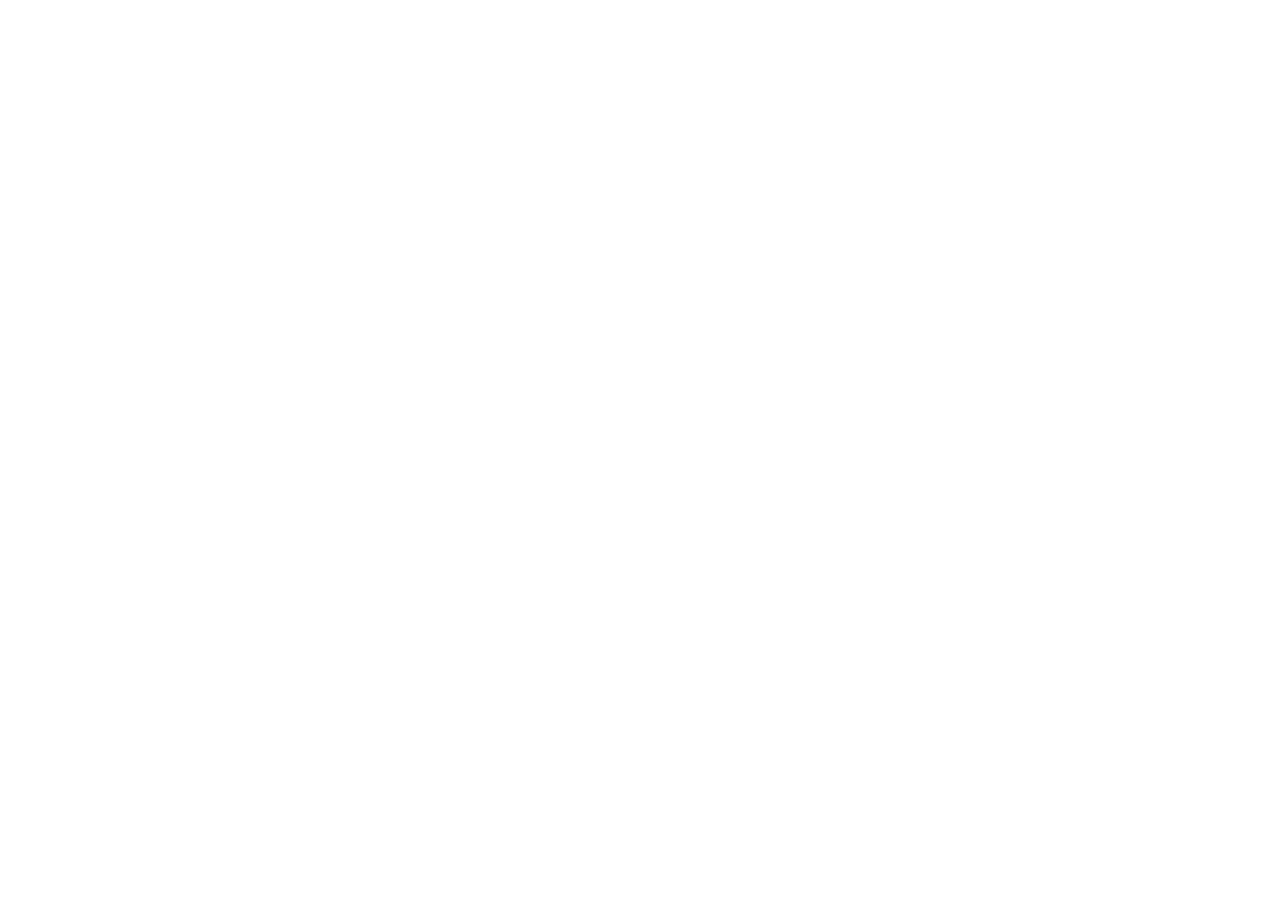
==== login.html @ fe5c67ae "大事件初始化" ====
<!DOCTYPE html>
<html lang="zh-CN">

<head>
    <meta charset="UTF-8">
    <meta name="viewport" content="width=device-width, initial-scale=1.0">
    <title>Document</title>
</head>

<body>

</body>

</html>
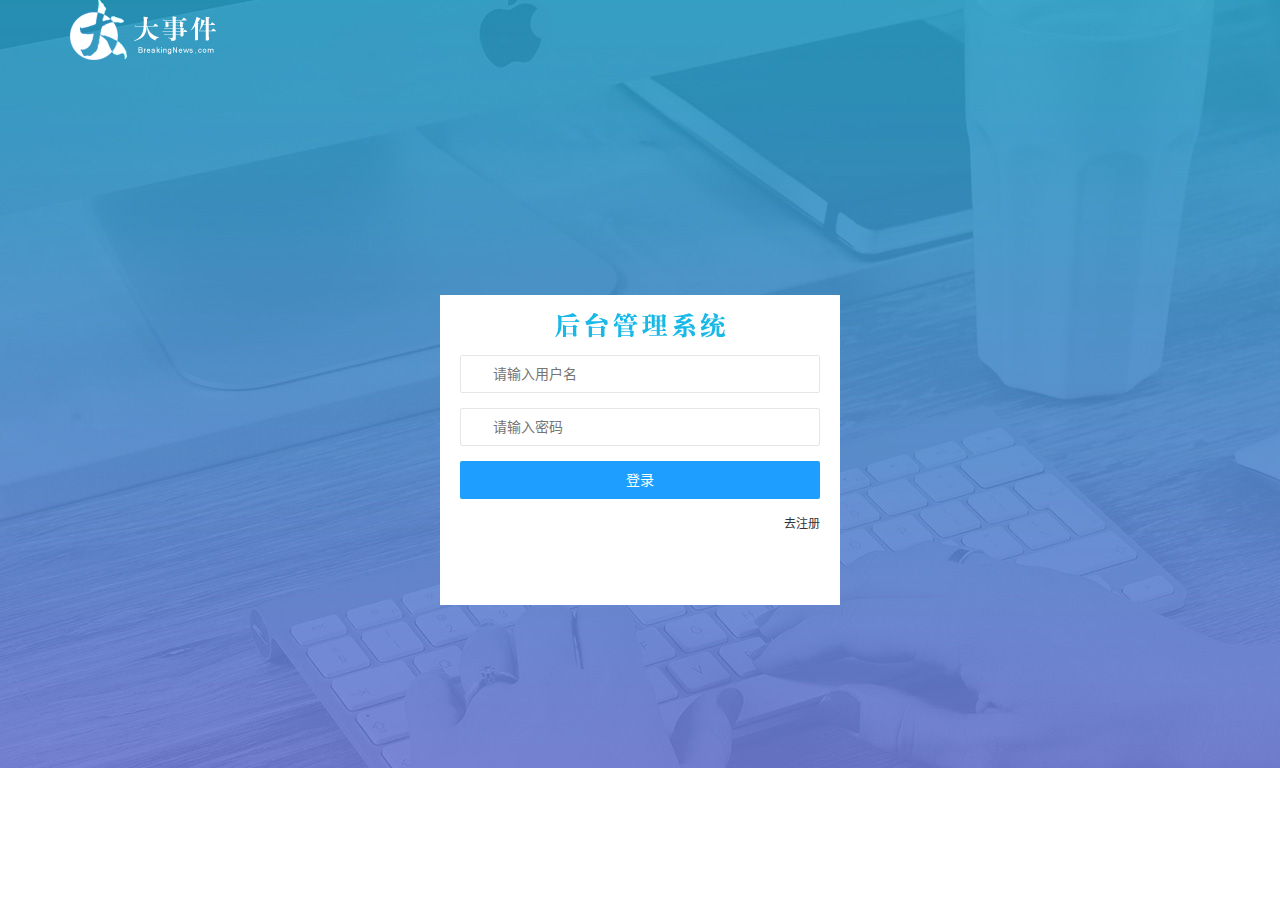
==== commit 6264dfad: "大事件项目第二遍" ====
--- a/login.html
+++ b/login.html
@@ -5,10 +5,69 @@
     <meta charset="UTF-8">
     <meta name="viewport" content="width=device-width, initial-scale=1.0">
     <title>Document</title>
+    <!-- layui引入 -->
+    <link rel="stylesheet" href="./assets/lib/layui/css/layui.css">
+    <!-- 引入iconfont.css -->
+    <link rel="stylesheet" href="./assets/fonts/iconfont.css">
+    <!-- login样式引入 -->
+    <link rel="stylesheet" href="./assets/css/login.css">
 </head>
 
 <body>
-
+    <!-- 头部区域 -->
+    <div class="layui-main"><img src="./assets/images/logo.png" alt=""></div>
+    <!-- 登陆区域 -->
+    <div class="loginAndRegBox">
+        <div class="title"></div>
+        <!-- 登录 -->
+        <div class="login-box">
+            <form class="layui-form" id="form-login">
+                <div class="layui-form-item">
+                    <i class="layui-icon layui-icon-username"></i>
+                    <div class="layui-input-block"><input type="text" name="username" required lay-verify="required"
+                            placeholder="请输入用户名" autocomplete="off" class="layui-input"></div>
+                </div>
+                <div class="layui-form-item">
+                    <i class="layui-icon layui-icon-password"></i>
+                    <div class="layui-input-block"><input type="password" name="password" required
+                            lay-verify="required|pwd" placeholder="请输入密码" autocomplete="off" class="layui-input"></div>
+                </div>
+                <div class="layui-form-item">
+                    <button class="layui-btn layui-btn-fluid layui-btn-normal" lay-submit>登录</button>
+                </div>
+                <div class="layui-form-item links"><a href="javascript:;" id="link-reg">去注册</a></div>
+            </form>
+        </div>
+        <!-- 去注册 -->
+        <div class="reg-box" style="display: none;">
+            <form class="layui-form" id="form-reg">
+                <div class="layui-form-item">
+                    <i class="layui-icon layui-icon-username"></i>
+                    <div class="layui-input-block"><input type="text" name="username" required lay-verify="required"
+                            placeholder="请输入用户名" autocomplete="off" class="layui-input"></div>
+                </div>
+                <div class="layui-form-item">
+                    <i class="layui-icon layui-icon-password"></i>
+                    <div class="layui-input-block"><input type="password" name="password" required
+                            lay-verify="required|pwd" placeholder="请输入密码" autocomplete="off" class="layui-input"></div>
+                </div>
+                <div class="layui-form-item">
+                    <i class="layui-icon layui-icon-password"></i>
+                    <div class="layui-input-block"><input type="password" name="repassword" required
+                            lay-verify="required|pwd|repwd" placeholder="再次确认密码" autocomplete="off" class="layui-input">
+                    </div>
+                </div>
+                <div class="layui-form-item">
+                    <button class="layui-btn layui-btn-fluid layui-btn-normal" lay-submit>注册</button>
+                </div>
+                <div class="layui-form-item links"><a href="javascript:;" id="link-login">去登录</a></div>
+            </form>
+        </div>
+    </div>
+    <script src="./assets/lib/jquery.js"></script>
+    <script src="./assets/lib/layui/layui.all.js"></script>
+    <script src="./assets/js/baseAPI.js"></script>
+    <script src="./assets/js/login.js"></script>
 </body>
 
 </html>--- a/assets/lib/layui/css/layui.css
+++ b/assets/lib/layui/css/layui.css
@@ -0,0 +1,2 @@
+/** layui-v2.5.5 MIT License By https://www.layui.com */
+ .layui-inline,img{display:inline-block;vertical-align:middle}h1,h2,h3,h4,h5,h6{font-weight:400}.layui-edge,.layui-header,.layui-inline,.layui-main{position:relative}.layui-body,.layui-edge,.layui-elip{overflow:hidden}.layui-btn,.layui-edge,.layui-inline,img{vertical-align:middle}.layui-btn,.layui-disabled,.layui-icon,.layui-unselect{-moz-user-select:none;-webkit-user-select:none;-ms-user-select:none}.layui-elip,.layui-form-checkbox span,.layui-form-pane .layui-form-label{text-overflow:ellipsis;white-space:nowrap}.layui-breadcrumb,.layui-tree-btnGroup{visibility:hidden}blockquote,body,button,dd,div,dl,dt,form,h1,h2,h3,h4,h5,h6,input,li,ol,p,pre,td,textarea,th,ul{margin:0;padding:0;-webkit-tap-highlight-color:rgba(0,0,0,0)}a:active,a:hover{outline:0}img{border:none}li{list-style:none}table{border-collapse:collapse;border-spacing:0}h4,h5,h6{font-size:100%}button,input,optgroup,option,select,textarea{font-family:inherit;font-size:inherit;font-style:inherit;font-weight:inherit;outline:0}pre{white-space:pre-wrap;white-space:-moz-pre-wrap;white-space:-pre-wrap;white-space:-o-pre-wrap;word-wrap:break-word}body{line-height:24px;font:14px Helvetica Neue,Helvetica,PingFang SC,Tahoma,Arial,sans-serif}hr{height:1px;margin:10px 0;border:0;clear:both}a{color:#333;text-decoration:none}a:hover{color:#777}a cite{font-style:normal;*cursor:pointer}.layui-border-box,.layui-border-box *{box-sizing:border-box}.layui-box,.layui-box *{box-sizing:content-box}.layui-clear{clear:both;*zoom:1}.layui-clear:after{content:'\20';clear:both;*zoom:1;display:block;height:0}.layui-inline{*display:inline;*zoom:1}.layui-edge{display:inline-block;width:0;height:0;border-width:6px;border-style:dashed;border-color:transparent}.layui-edge-top{top:-4px;border-bottom-color:#999;border-bottom-style:solid}.layui-edge-right{border-left-color:#999;border-left-style:solid}.layui-edge-bottom{top:2px;border-top-color:#999;border-top-style:solid}.layui-edge-left{border-right-color:#999;border-right-style:solid}.layui-disabled,.layui-disabled:hover{color:#d2d2d2!important;cursor:not-allowed!important}.layui-circle{border-radius:100%}.layui-show{display:block!important}.layui-hide{display:none!important}@font-face{font-family:layui-icon;src:url(../font/iconfont.eot?v=250);src:url(../font/iconfont.eot?v=250#iefix) format('embedded-opentype'),url(../font/iconfont.woff2?v=250) format('woff2'),url(../font/iconfont.woff?v=250) format('woff'),url(../font/iconfont.ttf?v=250) format('truetype'),url(../font/iconfont.svg?v=250#layui-icon) format('svg')}.layui-icon{font-family:layui-icon!important;font-size:16px;font-style:normal;-webkit-font-smoothing:antialiased;-moz-osx-font-smoothing:grayscale}.layui-icon-reply-fill:before{content:"\e611"}.layui-icon-set-fill:before{content:"\e614"}.layui-icon-menu-fill:before{content:"\e60f"}.layui-icon-search:before{content:"\e615"}.layui-icon-share:before{content:"\e641"}.layui-icon-set-sm:before{content:"\e620"}.layui-icon-engine:before{content:"\e628"}.layui-icon-close:before{content:"\1006"}.layui-icon-close-fill:before{content:"\1007"}.layui-icon-chart-screen:before{content:"\e629"}.layui-icon-star:before{content:"\e600"}.layui-icon-circle-dot:before{content:"\e617"}.layui-icon-chat:before{content:"\e606"}.layui-icon-release:before{content:"\e609"}.layui-icon-list:before{content:"\e60a"}.layui-icon-chart:before{content:"\e62c"}.layui-icon-ok-circle:before{content:"\1005"}.layui-icon-layim-theme:before{content:"\e61b"}.layui-icon-table:before{content:"\e62d"}.layui-icon-right:before{content:"\e602"}.layui-icon-left:before{content:"\e603"}.layui-icon-cart-simple:before{content:"\e698"}.layui-icon-face-cry:before{content:"\e69c"}.layui-icon-face-smile:before{content:"\e6af"}.layui-icon-survey:before{content:"\e6b2"}.layui-icon-tree:before{content:"\e62e"}.layui-icon-upload-circle:before{content:"\e62f"}.layui-icon-add-circle:before{content:"\e61f"}.layui-icon-download-circle:before{content:"\e601"}.layui-icon-templeate-1:before{content:"\e630"}.layui-icon-util:before{content:"\e631"}.layui-icon-face-surprised:before{content:"\e664"}.layui-icon-edit:before{content:"\e642"}.layui-icon-speaker:before{content:"\e645"}.layui-icon-down:before{content:"\e61a"}.layui-icon-file:before{content:"\e621"}.layui-icon-layouts:before{content:"\e632"}.layui-icon-rate-half:before{content:"\e6c9"}.layui-icon-add-circle-fine:before{content:"\e608"}.layui-icon-prev-circle:before{content:"\e633"}.layui-icon-read:before{content:"\e705"}.layui-icon-404:before{content:"\e61c"}.layui-icon-carousel:before{content:"\e634"}.layui-icon-help:before{content:"\e607"}.layui-icon-code-circle:before{content:"\e635"}.layui-icon-water:before{content:"\e636"}.layui-icon-username:before{content:"\e66f"}.layui-icon-find-fill:before{content:"\e670"}.layui-icon-about:before{content:"\e60b"}.layui-icon-location:before{content:"\e715"}.layui-icon-up:before{content:"\e619"}.layui-icon-pause:before{content:"\e651"}.layui-icon-date:before{content:"\e637"}.layui-icon-layim-uploadfile:before{content:"\e61d"}.layui-icon-delete:before{content:"\e640"}.layui-icon-play:before{content:"\e652"}.layui-icon-top:before{content:"\e604"}.layui-icon-friends:before{content:"\e612"}.layui-icon-refresh-3:before{content:"\e9aa"}.layui-icon-ok:before{content:"\e605"}.layui-icon-layer:before{content:"\e638"}.layui-icon-face-smile-fine:before{content:"\e60c"}.layui-icon-dollar:before{content:"\e659"}.layui-icon-group:before{content:"\e613"}.layui-icon-layim-download:before{content:"\e61e"}.layui-icon-picture-fine:before{content:"\e60d"}.layui-icon-link:before{content:"\e64c"}.layui-icon-diamond:before{content:"\e735"}.layui-icon-log:before{content:"\e60e"}.layui-icon-rate-solid:before{content:"\e67a"}.layui-icon-fonts-del:before{content:"\e64f"}.layui-icon-unlink:before{content:"\e64d"}.layui-icon-fonts-clear:before{content:"\e639"}.layui-icon-triangle-r:before{content:"\e623"}.layui-icon-circle:before{content:"\e63f"}.layui-icon-radio:before{content:"\e643"}.layui-icon-align-center:before{content:"\e647"}.layui-icon-align-right:before{content:"\e648"}.layui-icon-align-left:before{content:"\e649"}.layui-icon-loading-1:before{content:"\e63e"}.layui-icon-return:before{content:"\e65c"}.layui-icon-fonts-strong:before{content:"\e62b"}.layui-icon-upload:before{content:"\e67c"}.layui-icon-dialogue:before{content:"\e63a"}.layui-icon-video:before{content:"\e6ed"}.layui-icon-headset:before{content:"\e6fc"}.layui-icon-cellphone-fine:before{content:"\e63b"}.layui-icon-add-1:before{content:"\e654"}.layui-icon-face-smile-b:before{content:"\e650"}.layui-icon-fonts-html:before{content:"\e64b"}.layui-icon-form:before{content:"\e63c"}.layui-icon-cart:before{content:"\e657"}.layui-icon-camera-fill:before{content:"\e65d"}.layui-icon-tabs:before{content:"\e62a"}.layui-icon-fonts-code:before{content:"\e64e"}.layui-icon-fire:before{content:"\e756"}.layui-icon-set:before{content:"\e716"}.layui-icon-fonts-u:before{content:"\e646"}.layui-icon-triangle-d:before{content:"\e625"}.layui-icon-tips:before{content:"\e702"}.layui-icon-picture:before{content:"\e64a"}.layui-icon-more-vertical:before{content:"\e671"}.layui-icon-flag:before{content:"\e66c"}.layui-icon-loading:before{content:"\e63d"}.layui-icon-fonts-i:before{content:"\e644"}.layui-icon-refresh-1:before{content:"\e666"}.layui-icon-rmb:before{content:"\e65e"}.layui-icon-home:before{content:"\e68e"}.layui-icon-user:before{content:"\e770"}.layui-icon-notice:before{content:"\e667"}.layui-icon-login-weibo:before{content:"\e675"}.layui-icon-voice:before{content:"\e688"}.layui-icon-upload-drag:before{content:"\e681"}.layui-icon-login-qq:before{content:"\e676"}.layui-icon-snowflake:before{content:"\e6b1"}.layui-icon-file-b:before{content:"\e655"}.layui-icon-template:before{content:"\e663"}.layui-icon-auz:before{content:"\e672"}.layui-icon-console:before{content:"\e665"}.layui-icon-app:before{content:"\e653"}.layui-icon-prev:before{content:"\e65a"}.layui-icon-website:before{content:"\e7ae"}.layui-icon-next:before{content:"\e65b"}.layui-icon-component:before{content:"\e857"}.layui-icon-more:before{content:"\e65f"}.layui-icon-login-wechat:before{content:"\e677"}.layui-icon-shrink-right:before{content:"\e668"}.layui-icon-spread-left:before{content:"\e66b"}.layui-icon-camera:before{content:"\e660"}.layui-icon-note:before{content:"\e66e"}.layui-icon-refresh:before{content:"\e669"}.layui-icon-female:before{content:"\e661"}.layui-icon-male:before{content:"\e662"}.layui-icon-password:before{content:"\e673"}.layui-icon-senior:before{content:"\e674"}.layui-icon-theme:before{content:"\e66a"}.layui-icon-tread:before{content:"\e6c5"}.layui-icon-praise:before{content:"\e6c6"}.layui-icon-star-fill:before{content:"\e658"}.layui-icon-rate:before{content:"\e67b"}.layui-icon-template-1:before{content:"\e656"}.layui-icon-vercode:before{content:"\e679"}.layui-icon-cellphone:before{content:"\e678"}.layui-icon-screen-full:before{content:"\e622"}.layui-icon-screen-restore:before{content:"\e758"}.layui-icon-cols:before{content:"\e610"}.layui-icon-export:before{content:"\e67d"}.layui-icon-print:before{content:"\e66d"}.layui-icon-slider:before{content:"\e714"}.layui-icon-addition:before{content:"\e624"}.layui-icon-subtraction:before{content:"\e67e"}.layui-icon-service:before{content:"\e626"}.layui-icon-transfer:before{content:"\e691"}.layui-main{width:1140px;margin:0 auto}.layui-header{z-index:1000;height:60px}.layui-header a:hover{transition:all .5s;-webkit-transition:all .5s}.layui-side{position:fixed;left:0;top:0;bottom:0;z-index:999;width:200px;overflow-x:hidden}.layui-side-scroll{position:relative;width:220px;height:100%;overflow-x:hidden}.layui-body{position:absolute;left:200px;right:0;top:0;bottom:0;z-index:998;width:auto;overflow-y:auto;box-sizing:border-box}.layui-layout-body{overflow:hidden}.layui-layout-admin .layui-header{background-color:#23262E}.layui-layout-admin .layui-side{top:60px;width:200px;overflow-x:hidden}.layui-layout-admin .layui-body{position:fixed;top:60px;bottom:44px}.layui-layout-admin .layui-main{width:auto;margin:0 15px}.layui-layout-admin .layui-footer{position:fixed;left:200px;right:0;bottom:0;height:44px;line-height:44px;padding:0 15px;background-color:#eee}.layui-layout-admin .layui-logo{position:absolute;left:0;top:0;width:200px;height:100%;line-height:60px;text-align:center;color:#009688;font-size:16px}.layui-layout-admin .layui-header .layui-nav{background:0 0}.layui-layout-left{position:absolute!important;left:200px;top:0}.layui-layout-right{position:absolute!important;right:0;top:0}.layui-container{position:relative;margin:0 auto;padding:0 15px;box-sizing:border-box}.layui-fluid{position:relative;margin:0 auto;padding:0 15px}.layui-row:after,.layui-row:before{content:'';display:block;clear:both}.layui-col-lg1,.layui-col-lg10,.layui-col-lg11,.layui-col-lg12,.layui-col-lg2,.layui-col-lg3,.layui-col-lg4,.layui-col-lg5,.layui-col-lg6,.layui-col-lg7,.layui-col-lg8,.layui-col-lg9,.layui-col-md1,.layui-col-md10,.layui-col-md11,.layui-col-md12,.layui-col-md2,.layui-col-md3,.layui-col-md4,.layui-col-md5,.layui-col-md6,.layui-col-md7,.layui-col-md8,.layui-col-md9,.layui-col-sm1,.layui-col-sm10,.layui-col-sm11,.layui-col-sm12,.layui-col-sm2,.layui-col-sm3,.layui-col-sm4,.layui-col-sm5,.layui-col-sm6,.layui-col-sm7,.layui-col-sm8,.layui-col-sm9,.layui-col-xs1,.layui-col-xs10,.layui-col-xs11,.layui-col-xs12,.layui-col-xs2,.layui-col-xs3,.layui-col-xs4,.layui-col-xs5,.layui-col-xs6,.layui-col-xs7,.layui-col-xs8,.layui-col-xs9{position:relative;display:block;box-sizing:border-box}.layui-col-xs1,.layui-col-xs10,.layui-col-xs11,.layui-col-xs12,.layui-col-xs2,.layui-col-xs3,.layui-col-xs4,.layui-col-xs5,.layui-col-xs6,.layui-col-xs7,.layui-col-xs8,.layui-col-xs9{float:left}.layui-col-xs1{width:8.33333333%}.layui-col-xs2{width:16.66666667%}.layui-col-xs3{width:25%}.layui-col-xs4{width:33.33333333%}.layui-col-xs5{width:41.66666667%}.layui-col-xs6{width:50%}.layui-col-xs7{width:58.33333333%}.layui-col-xs8{width:66.66666667%}.layui-col-xs9{width:75%}.layui-col-xs10{width:83.33333333%}.layui-col-xs11{width:91.66666667%}.layui-col-xs12{width:100%}.layui-col-xs-offset1{margin-left:8.33333333%}.layui-col-xs-offset2{margin-left:16.66666667%}.layui-col-xs-offset3{margin-left:25%}.layui-col-xs-offset4{margin-left:33.33333333%}.layui-col-xs-offset5{margin-left:41.66666667%}.layui-col-xs-offset6{margin-left:50%}.layui-col-xs-offset7{margin-left:58.33333333%}.layui-col-xs-offset8{margin-left:66.66666667%}.layui-col-xs-offset9{margin-left:75%}.layui-col-xs-offset10{margin-left:83.33333333%}.layui-col-xs-offset11{margin-left:91.66666667%}.layui-col-xs-offset12{margin-left:100%}@media screen and (max-width:768px){.layui-hide-xs{display:none!important}.layui-show-xs-block{display:block!important}.layui-show-xs-inline{display:inline!important}.layui-show-xs-inline-block{display:inline-block!important}}@media screen and (min-width:768px){.layui-container{width:750px}.layui-hide-sm{display:none!important}.layui-show-sm-block{display:block!important}.layui-show-sm-inline{display:inline!important}.layui-show-sm-inline-block{display:inline-block!important}.layui-col-sm1,.layui-col-sm10,.layui-col-sm11,.layui-col-sm12,.layui-col-sm2,.layui-col-sm3,.layui-col-sm4,.layui-col-sm5,.layui-col-sm6,.layui-col-sm7,.layui-col-sm8,.layui-col-sm9{float:left}.layui-col-sm1{width:8.33333333%}.layui-col-sm2{width:16.66666667%}.layui-col-sm3{width:25%}.layui-col-sm4{width:33.33333333%}.layui-col-sm5{width:41.66666667%}.layui-col-sm6{width:50%}.layui-col-sm7{width:58.33333333%}.layui-col-sm8{width:66.66666667%}.layui-col-sm9{width:75%}.layui-col-sm10{width:83.33333333%}.layui-col-sm11{width:91.66666667%}.layui-col-sm12{width:100%}.layui-col-sm-offset1{margin-left:8.33333333%}.layui-col-sm-offset2{margin-left:16.66666667%}.layui-col-sm-offset3{margin-left:25%}.layui-col-sm-offset4{margin-left:33.33333333%}.layui-col-sm-offset5{margin-left:41.66666667%}.layui-col-sm-offset6{margin-left:50%}.layui-col-sm-offset7{margin-left:58.33333333%}.layui-col-sm-offset8{margin-left:66.66666667%}.layui-col-sm-offset9{margin-left:75%}.layui-col-sm-offset10{margin-left:83.33333333%}.layui-col-sm-offset11{margin-left:91.66666667%}.layui-col-sm-offset12{margin-left:100%}}@media screen and (min-width:992px){.layui-container{width:970px}.layui-hide-md{display:none!important}.layui-show-md-block{display:block!important}.layui-show-md-inline{display:inline!important}.layui-show-md-inline-block{display:inline-block!important}.layui-col-md1,.layui-col-md10,.layui-col-md11,.layui-col-md12,.layui-col-md2,.layui-col-md3,.layui-col-md4,.layui-col-md5,.layui-col-md6,.layui-col-md7,.layui-col-md8,.layui-col-md9{float:left}.layui-col-md1{width:8.33333333%}.layui-col-md2{width:16.66666667%}.layui-col-md3{width:25%}.layui-col-md4{width:33.33333333%}.layui-col-md5{width:41.66666667%}.layui-col-md6{width:50%}.layui-col-md7{width:58.33333333%}.layui-col-md8{width:66.66666667%}.layui-col-md9{width:75%}.layui-col-md10{width:83.33333333%}.layui-col-md11{width:91.66666667%}.layui-col-md12{width:100%}.layui-col-md-offset1{margin-left:8.33333333%}.layui-col-md-offset2{margin-left:16.66666667%}.layui-col-md-offset3{margin-left:25%}.layui-col-md-offset4{margin-left:33.33333333%}.layui-col-md-offset5{margin-left:41.66666667%}.layui-col-md-offset6{margin-left:50%}.layui-col-md-offset7{margin-left:58.33333333%}.layui-col-md-offset8{margin-left:66.66666667%}.layui-col-md-offset9{margin-left:75%}.layui-col-md-offset10{margin-left:83.33333333%}.layui-col-md-offset11{margin-left:91.66666667%}.layui-col-md-offset12{margin-left:100%}}@media screen and (min-width:1200px){.layui-container{width:1170px}.layui-hide-lg{display:none!important}.layui-show-lg-block{display:block!important}.layui-show-lg-inline{display:inline!important}.layui-show-lg-inline-block{display:inline-block!important}.layui-col-lg1,.layui-col-lg10,.layui-col-lg11,.layui-col-lg12,.layui-col-lg2,.layui-col-lg3,.layui-col-lg4,.layui-col-lg5,.layui-col-lg6,.layui-col-lg7,.layui-col-lg8,.layui-col-lg9{float:left}.layui-col-lg1{width:8.33333333%}.layui-col-lg2{width:16.66666667%}.layui-col-lg3{width:25%}.layui-col-lg4{width:33.33333333%}.layui-col-lg5{width:41.66666667%}.layui-col-lg6{width:50%}.layui-col-lg7{width:58.33333333%}.layui-col-lg8{width:66.66666667%}.layui-col-lg9{width:75%}.layui-col-lg10{width:83.33333333%}.layui-col-lg11{width:91.66666667%}.layui-col-lg12{width:100%}.layui-col-lg-offset1{margin-left:8.33333333%}.layui-col-lg-offset2{margin-left:16.66666667%}.layui-col-lg-offset3{margin-left:25%}.layui-col-lg-offset4{margin-left:33.33333333%}.layui-col-lg-offset5{margin-left:41.66666667%}.layui-col-lg-offset6{margin-left:50%}.layui-col-lg-offset7{margin-left:58.33333333%}.layui-col-lg-offset8{margin-left:66.66666667%}.layui-col-lg-offset9{margin-left:75%}.layui-col-lg-offset10{margin-left:83.33333333%}.layui-col-lg-offset11{margin-left:91.66666667%}.layui-col-lg-offset12{margin-left:100%}}.layui-col-space1{margin:-.5px}.layui-col-space1>*{padding:.5px}.layui-col-space3{margin:-1.5px}.layui-col-space3>*{padding:1.5px}.layui-col-space5{margin:-2.5px}.layui-col-space5>*{padding:2.5px}.layui-col-space8{margin:-3.5px}.layui-col-space8>*{padding:3.5px}.layui-col-space10{margin:-5px}.layui-col-space10>*{padding:5px}.layui-col-space12{margin:-6px}.layui-col-space12>*{padding:6px}.layui-col-space15{margin:-7.5px}.layui-col-space15>*{padding:7.5px}.layui-col-space18{margin:-9px}.layui-col-space18>*{padding:9px}.layui-col-space20{margin:-10px}.layui-col-space20>*{padding:10px}.layui-col-space22{margin:-11px}.layui-col-space22>*{padding:11px}.layui-col-space25{margin:-12.5px}.layui-col-space25>*{padding:12.5px}.layui-col-space30{margin:-15px}.layui-col-space30>*{padding:15px}.layui-btn,.layui-input,.layui-select,.layui-textarea,.layui-upload-button{outline:0;-webkit-appearance:none;transition:all .3s;-webkit-transition:all .3s;box-sizing:border-box}.layui-elem-quote{margin-bottom:10px;padding:15px;line-height:22px;border-left:5px solid #009688;border-radius:0 2px 2px 0;background-color:#f2f2f2}.layui-quote-nm{border-style:solid;border-width:1px 1px 1px 5px;background:0 0}.layui-elem-field{margin-bottom:10px;padding:0;border-width:1px;border-style:solid}.layui-elem-field legend{margin-left:20px;padding:0 10px;font-size:20px;font-weight:300}.layui-field-title{margin:10px 0 20px;border-width:1px 0 0}.layui-field-box{padding:10px 15px}.layui-field-title .layui-field-box{padding:10px 0}.layui-progress{position:relative;height:6px;border-radius:20px;background-color:#e2e2e2}.layui-progress-bar{position:absolute;left:0;top:0;width:0;max-width:100%;height:6px;border-radius:20px;text-align:right;background-color:#5FB878;transition:all .3s;-webkit-transition:all .3s}.layui-progress-big,.layui-progress-big .layui-progress-bar{height:18px;line-height:18px}.layui-progress-text{position:relative;top:-20px;line-height:18px;font-size:12px;color:#666}.layui-progress-big .layui-progress-text{position:static;padding:0 10px;color:#fff}.layui-collapse{border-width:1px;border-style:solid;border-radius:2px}.layui-colla-content,.layui-colla-item{border-top-width:1px;border-top-style:solid}.layui-colla-item:first-child{border-top:none}.layui-colla-title{position:relative;height:42px;line-height:42px;padding:0 15px 0 35px;color:#333;background-color:#f2f2f2;cursor:pointer;font-size:14px;overflow:hidden}.layui-colla-content{display:none;padding:10px 15px;line-height:22px;color:#666}.layui-colla-icon{position:absolute;left:15px;top:0;font-size:14px}.layui-card{margin-bottom:15px;border-radius:2px;background-color:#fff;box-shadow:0 1px 2px 0 rgba(0,0,0,.05)}.layui-card:last-child{margin-bottom:0}.layui-card-header{position:relative;height:42px;line-height:42px;padding:0 15px;border-bottom:1px solid #f6f6f6;color:#333;border-radius:2px 2px 0 0;font-size:14px}.layui-bg-black,.layui-bg-blue,.layui-bg-cyan,.layui-bg-green,.layui-bg-orange,.layui-bg-red{color:#fff!important}.layui-card-body{position:relative;padding:10px 15px;line-height:24px}.layui-card-body[pad15]{padding:15px}.layui-card-body[pad20]{padding:20px}.layui-card-body .layui-table{margin:5px 0}.layui-card .layui-tab{margin:0}.layui-panel-window{position:relative;padding:15px;border-radius:0;border-top:5px solid #E6E6E6;background-color:#fff}.layui-auxiliar-moving{position:fixed;left:0;right:0;top:0;bottom:0;width:100%;height:100%;background:0 0;z-index:9999999999}.layui-form-label,.layui-form-mid,.layui-form-select,.layui-input-block,.layui-input-inline,.layui-textarea{position:relative}.layui-bg-red{background-color:#FF5722!important}.layui-bg-orange{background-color:#FFB800!important}.layui-bg-green{background-color:#009688!important}.layui-bg-cyan{background-color:#2F4056!important}.layui-bg-blue{background-color:#1E9FFF!important}.layui-bg-black{background-color:#393D49!important}.layui-bg-gray{background-color:#eee!important;color:#666!important}.layui-badge-rim,.layui-colla-content,.layui-colla-item,.layui-collapse,.layui-elem-field,.layui-form-pane .layui-form-item[pane],.layui-form-pane .layui-form-label,.layui-input,.layui-layedit,.layui-layedit-tool,.layui-quote-nm,.layui-select,.layui-tab-bar,.layui-tab-card,.layui-tab-title,.layui-tab-title .layui-this:after,.layui-textarea{border-color:#e6e6e6}.layui-timeline-item:before,hr{background-color:#e6e6e6}.layui-text{line-height:22px;font-size:14px;color:#666}.layui-text h1,.layui-text h2,.layui-text h3{font-weight:500;color:#333}.layui-text h1{font-size:30px}.layui-text h2{font-size:24px}.layui-text h3{font-size:18px}.layui-text a:not(.layui-btn){color:#01AAED}.layui-text a:not(.layui-btn):hover{text-decoration:underline}.layui-text ul{padding:5px 0 5px 15px}.layui-text ul li{margin-top:5px;list-style-type:disc}.layui-text em,.layui-word-aux{color:#999!important;padding:0 5px!important}.layui-btn{display:inline-block;height:38px;line-height:38px;padding:0 18px;background-color:#009688;color:#fff;white-space:nowrap;text-align:center;font-size:14px;border:none;border-radius:2px;cursor:pointer}.layui-btn:hover{opacity:.8;filter:alpha(opacity=80);color:#fff}.layui-btn:active{opacity:1;filter:alpha(opacity=100)}.layui-btn+.layui-btn{margin-left:10px}.layui-btn-container{font-size:0}.layui-btn-container .layui-btn{margin-right:10px;margin-bottom:10px}.layui-btn-container .layui-btn+.layui-btn{margin-left:0}.layui-table .layui-btn-container .layui-btn{margin-bottom:9px}.layui-btn-radius{border-radius:100px}.layui-btn .layui-icon{margin-right:3px;font-size:18px;vertical-align:bottom;vertical-align:middle\9}.layui-btn-primary{border:1px solid #C9C9C9;background-color:#fff;color:#555}.layui-btn-primary:hover{border-color:#009688;color:#333}.layui-btn-normal{background-color:#1E9FFF}.layui-btn-warm{background-color:#FFB800}.layui-btn-danger{background-color:#FF5722}.layui-btn-checked{background-color:#5FB878}.layui-btn-disabled,.layui-btn-disabled:active,.layui-btn-disabled:hover{border:1px solid #e6e6e6;background-color:#FBFBFB;color:#C9C9C9;cursor:not-allowed;opacity:1}.layui-btn-lg{height:44px;line-height:44px;padding:0 25px;font-size:16px}.layui-btn-sm{height:30px;line-height:30px;padding:0 10px;font-size:12px}.layui-btn-sm i{font-size:16px!important}.layui-btn-xs{height:22px;line-height:22px;padding:0 5px;font-size:12px}.layui-btn-xs i{font-size:14px!important}.layui-btn-group{display:inline-block;vertical-align:middle;font-size:0}.layui-btn-group .layui-btn{margin-left:0!important;margin-right:0!important;border-left:1px solid rgba(255,255,255,.5);border-radius:0}.layui-btn-group .layui-btn-primary{border-left:none}.layui-btn-group .layui-btn-primary:hover{border-color:#C9C9C9;color:#009688}.layui-btn-group .layui-btn:first-child{border-left:none;border-radius:2px 0 0 2px}.layui-btn-group .layui-btn-primary:first-child{border-left:1px solid #c9c9c9}.layui-btn-group .layui-btn:last-child{border-radius:0 2px 2px 0}.layui-btn-group .layui-btn+.layui-btn{margin-left:0}.layui-btn-group+.layui-btn-group{margin-left:10px}.layui-btn-fluid{width:100%}.layui-input,.layui-select,.layui-textarea{height:38px;line-height:1.3;line-height:38px\9;border-width:1px;border-style:solid;background-color:#fff;border-radius:2px}.layui-input::-webkit-input-placeholder,.layui-select::-webkit-input-placeholder,.layui-textarea::-webkit-input-placeholder{line-height:1.3}.layui-input,.layui-textarea{display:block;width:100%;padding-left:10px}.layui-input:hover,.layui-textarea:hover{border-color:#D2D2D2!important}.layui-input:focus,.layui-textarea:focus{border-color:#C9C9C9!important}.layui-textarea{min-height:100px;height:auto;line-height:20px;padding:6px 10px;resize:vertical}.layui-select{padding:0 10px}.layui-form input[type=checkbox],.layui-form input[type=radio],.layui-form select{display:none}.layui-form [lay-ignore]{display:initial}.layui-form-item{margin-bottom:15px;clear:both;*zoom:1}.layui-form-item:after{content:'\20';clear:both;*zoom:1;display:block;height:0}.layui-form-label{float:left;display:block;padding:9px 15px;width:80px;font-weight:400;line-height:20px;text-align:right}.layui-form-label-col{display:block;float:none;padding:9px 0;line-height:20px;text-align:left}.layui-form-item .layui-inline{margin-bottom:5px;margin-right:10px}.layui-input-block{margin-left:110px;min-height:36px}.layui-input-inline{display:inline-block;vertical-align:middle}.layui-form-item .layui-input-inline{float:left;width:190px;margin-right:10px}.layui-form-text .layui-input-inline{width:auto}.layui-form-mid{float:left;display:block;padding:9px 0!important;line-height:20px;margin-right:10px}.layui-form-danger+.layui-form-select .layui-input,.layui-form-danger:focus{border-color:#FF5722!important}.layui-form-select .layui-input{padding-right:30px;cursor:pointer}.layui-form-select .layui-edge{position:absolute;right:10px;top:50%;margin-top:-3px;cursor:pointer;border-width:6px;border-top-color:#c2c2c2;border-top-style:solid;transition:all .3s;-webkit-transition:all .3s}.layui-form-select dl{display:none;position:absolute;left:0;top:42px;padding:5px 0;z-index:899;min-width:100%;border:1px solid #d2d2d2;max-height:300px;overflow-y:auto;background-color:#fff;border-radius:2px;box-shadow:0 2px 4px rgba(0,0,0,.12);box-sizing:border-box}.layui-form-select dl dd,.layui-form-select dl dt{padding:0 10px;line-height:36px;white-space:nowrap;overflow:hidden;text-overflow:ellipsis}.layui-form-select dl dt{font-size:12px;color:#999}.layui-form-select dl dd{cursor:pointer}.layui-form-select dl dd:hover{background-color:#f2f2f2;-webkit-transition:.5s all;transition:.5s all}.layui-form-select .layui-select-group dd{padding-left:20px}.layui-form-select dl dd.layui-select-tips{padding-left:10px!important;color:#999}.layui-form-select dl dd.layui-this{background-color:#5FB878;color:#fff}.layui-form-checkbox,.layui-form-select dl dd.layui-disabled{background-color:#fff}.layui-form-selected dl{display:block}.layui-form-checkbox,.layui-form-checkbox *,.layui-form-switch{display:inline-block;vertical-align:middle}.layui-form-selected .layui-edge{margin-top:-9px;-webkit-transform:rotate(180deg);transform:rotate(180deg);margin-top:-3px\9}:root .layui-form-selected .layui-edge{margin-top:-9px\0/IE9}.layui-form-selectup dl{top:auto;bottom:42px}.layui-select-none{margin:5px 0;text-align:center;color:#999}.layui-select-disabled .layui-disabled{border-color:#eee!important}.layui-select-disabled .layui-edge{border-top-color:#d2d2d2}.layui-form-checkbox{position:relative;height:30px;line-height:30px;margin-right:10px;padding-right:30px;cursor:pointer;font-size:0;-webkit-transition:.1s linear;transition:.1s linear;box-sizing:border-box}.layui-form-checkbox span{padding:0 10px;height:100%;font-size:14px;border-radius:2px 0 0 2px;background-color:#d2d2d2;color:#fff;overflow:hidden}.layui-form-checkbox:hover span{background-color:#c2c2c2}.layui-form-checkbox i{position:absolute;right:0;top:0;width:30px;height:28px;border:1px solid #d2d2d2;border-left:none;border-radius:0 2px 2px 0;color:#fff;font-size:20px;text-align:center}.layui-form-checkbox:hover i{border-color:#c2c2c2;color:#c2c2c2}.layui-form-checked,.layui-form-checked:hover{border-color:#5FB878}.layui-form-checked span,.layui-form-checked:hover span{background-color:#5FB878}.layui-form-checked i,.layui-form-checked:hover i{color:#5FB878}.layui-form-item .layui-form-checkbox{margin-top:4px}.layui-form-checkbox[lay-skin=primary]{height:auto!important;line-height:normal!important;min-width:18px;min-height:18px;border:none!important;margin-right:0;padding-left:28px;padding-right:0;background:0 0}.layui-form-checkbox[lay-skin=primary] span{padding-left:0;padding-right:15px;line-height:18px;background:0 0;color:#666}.layui-form-checkbox[lay-skin=primary] i{right:auto;left:0;width:16px;height:16px;line-height:16px;border:1px solid #d2d2d2;font-size:12px;border-radius:2px;background-color:#fff;-webkit-transition:.1s linear;transition:.1s linear}.layui-form-checkbox[lay-skin=primary]:hover i{border-color:#5FB878;color:#fff}.layui-form-checked[lay-skin=primary] i{border-color:#5FB878!important;background-color:#5FB878;color:#fff}.layui-checkbox-disbaled[lay-skin=primary] span{background:0 0!important;color:#c2c2c2}.layui-checkbox-disbaled[lay-skin=primary]:hover i{border-color:#d2d2d2}.layui-form-item .layui-form-checkbox[lay-skin=primary]{margin-top:10px}.layui-form-switch{position:relative;height:22px;line-height:22px;min-width:35px;padding:0 5px;margin-top:8px;border:1px solid #d2d2d2;border-radius:20px;cursor:pointer;background-color:#fff;-webkit-transition:.1s linear;transition:.1s linear}.layui-form-switch i{position:absolute;left:5px;top:3px;width:16px;height:16px;border-radius:20px;background-color:#d2d2d2;-webkit-transition:.1s linear;transition:.1s linear}.layui-form-switch em{position:relative;top:0;width:25px;margin-left:21px;padding:0!important;text-align:center!important;color:#999!important;font-style:normal!important;font-size:12px}.layui-form-onswitch{border-color:#5FB878;background-color:#5FB878}.layui-checkbox-disbaled,.layui-checkbox-disbaled i{border-color:#e2e2e2!important}.layui-form-onswitch i{left:100%;margin-left:-21px;background-color:#fff}.layui-form-onswitch em{margin-left:5px;margin-right:21px;color:#fff!important}.layui-checkbox-disbaled span{background-color:#e2e2e2!important}.layui-checkbox-disbaled:hover i{color:#fff!important}[lay-radio]{display:none}.layui-form-radio,.layui-form-radio *{display:inline-block;vertical-align:middle}.layui-form-radio{line-height:28px;margin:6px 10px 0 0;padding-right:10px;cursor:pointer;font-size:0}.layui-form-radio *{font-size:14px}.layui-form-radio>i{margin-right:8px;font-size:22px;color:#c2c2c2}.layui-form-radio>i:hover,.layui-form-radioed>i{color:#5FB878}.layui-radio-disbaled>i{color:#e2e2e2!important}.layui-form-pane .layui-form-label{width:110px;padding:8px 15px;height:38px;line-height:20px;border-width:1px;border-style:solid;border-radius:2px 0 0 2px;text-align:center;background-color:#FBFBFB;overflow:hidden;box-sizing:border-box}.layui-form-pane .layui-input-inline{margin-left:-1px}.layui-form-pane .layui-input-block{margin-left:110px;left:-1px}.layui-form-pane .layui-input{border-radius:0 2px 2px 0}.layui-form-pane .layui-form-text .layui-form-label{float:none;width:100%;border-radius:2px;box-sizing:border-box;text-align:left}.layui-form-pane .layui-form-text .layui-input-inline{display:block;margin:0;top:-1px;clear:both}.layui-form-pane .layui-form-text .layui-input-block{margin:0;left:0;top:-1px}.layui-form-pane .layui-form-text .layui-textarea{min-height:100px;border-radius:0 0 2px 2px}.layui-form-pane .layui-form-checkbox{margin:4px 0 4px 10px}.layui-form-pane .layui-form-radio,.layui-form-pane .layui-form-switch{margin-top:6px;margin-left:10px}.layui-form-pane .layui-form-item[pane]{position:relative;border-width:1px;border-style:solid}.layui-form-pane .layui-form-item[pane] .layui-form-label{position:absolute;left:0;top:0;height:100%;border-width:0 1px 0 0}.layui-form-pane .layui-form-item[pane] .layui-input-inline{margin-left:110px}@media screen and (max-width:450px){.layui-form-item .layui-form-label{text-overflow:ellipsis;overflow:hidden;white-space:nowrap}.layui-form-item .layui-inline{display:block;margin-right:0;margin-bottom:20px;clear:both}.layui-form-item .layui-inline:after{content:'\20';clear:both;display:block;height:0}.layui-form-item .layui-input-inline{display:block;float:none;left:-3px;width:auto;margin:0 0 10px 112px}.layui-form-item .layui-input-inline+.layui-form-mid{margin-left:110px;top:-5px;padding:0}.layui-form-item .layui-form-checkbox{margin-right:5px;margin-bottom:5px}}.layui-layedit{border-width:1px;border-style:solid;border-radius:2px}.layui-layedit-tool{padding:3px 5px;border-bottom-width:1px;border-bottom-style:solid;font-size:0}.layedit-tool-fixed{position:fixed;top:0;border-top:1px solid #e2e2e2}.layui-layedit-tool .layedit-tool-mid,.layui-layedit-tool .layui-icon{display:inline-block;vertical-align:middle;text-align:center;font-size:14px}.layui-layedit-tool .layui-icon{position:relative;width:32px;height:30px;line-height:30px;margin:3px 5px;color:#777;cursor:pointer;border-radius:2px}.layui-layedit-tool .layui-icon:hover{color:#393D49}.layui-layedit-tool .layui-icon:active{color:#000}.layui-layedit-tool .layedit-tool-active{background-color:#e2e2e2;color:#000}.layui-layedit-tool .layui-disabled,.layui-layedit-tool .layui-disabled:hover{color:#d2d2d2;cursor:not-allowed}.layui-layedit-tool .layedit-tool-mid{width:1px;height:18px;margin:0 10px;background-color:#d2d2d2}.layedit-tool-html{width:50px!important;font-size:30px!important}.layedit-tool-b,.layedit-tool-code,.layedit-tool-help{font-size:16px!important}.layedit-tool-d,.layedit-tool-face,.layedit-tool-image,.layedit-tool-unlink{font-size:18px!important}.layedit-tool-image input{position:absolute;font-size:0;left:0;top:0;width:100%;height:100%;opacity:.01;filter:Alpha(opacity=1);cursor:pointer}.layui-layedit-iframe iframe{display:block;width:100%}#LAY_layedit_code{overflow:hidden}.layui-laypage{display:inline-block;*display:inline;*zoom:1;vertical-align:middle;margin:10px 0;font-size:0}.layui-laypage>a:first-child,.layui-laypage>a:first-child em{border-radius:2px 0 0 2px}.layui-laypage>a:last-child,.layui-laypage>a:last-child em{border-radius:0 2px 2px 0}.layui-laypage>:first-child{margin-left:0!important}.layui-laypage>:last-child{margin-right:0!important}.layui-laypage a,.layui-laypage button,.layui-laypage input,.layui-laypage select,.layui-laypage span{border:1px solid #e2e2e2}.layui-laypage a,.layui-laypage span{display:inline-block;*display:inline;*zoom:1;vertical-align:middle;padding:0 15px;height:28px;line-height:28px;margin:0 -1px 5px 0;background-color:#fff;color:#333;font-size:12px}.layui-flow-more a *,.layui-laypage input,.layui-table-view select[lay-ignore]{display:inline-block}.layui-laypage a:hover{color:#009688}.layui-laypage em{font-style:normal}.layui-laypage .layui-laypage-spr{color:#999;font-weight:700}.layui-laypage a{text-decoration:none}.layui-laypage .layui-laypage-curr{position:relative}.layui-laypage .layui-laypage-curr em{position:relative;color:#fff}.layui-laypage .layui-laypage-curr .layui-laypage-em{position:absolute;left:-1px;top:-1px;padding:1px;width:100%;height:100%;background-color:#009688}.layui-laypage-em{border-radius:2px}.layui-laypage-next em,.layui-laypage-prev em{font-family:Sim sun;font-size:16px}.layui-laypage .layui-laypage-count,.layui-laypage .layui-laypage-limits,.layui-laypage .layui-laypage-refresh,.layui-laypage .layui-laypage-skip{margin-left:10px;margin-right:10px;padding:0;border:none}.layui-laypage .layui-laypage-limits,.layui-laypage .layui-laypage-refresh{vertical-align:top}.layui-laypage .layui-laypage-refresh i{font-size:18px;cursor:pointer}.layui-laypage select{height:22px;padding:3px;border-radius:2px;cursor:pointer}.layui-laypage .layui-laypage-skip{height:30px;line-height:30px;color:#999}.layui-laypage button,.layui-laypage input{height:30px;line-height:30px;border-radius:2px;vertical-align:top;background-color:#fff;box-sizing:border-box}.layui-laypage input{width:40px;margin:0 10px;padding:0 3px;text-align:center}.layui-laypage input:focus,.layui-laypage select:focus{border-color:#009688!important}.layui-laypage button{margin-left:10px;padding:0 10px;cursor:pointer}.layui-table,.layui-table-view{margin:10px 0}.layui-flow-more{margin:10px 0;text-align:center;color:#999;font-size:14px}.layui-flow-more a{height:32px;line-height:32px}.layui-flow-more a *{vertical-align:top}.layui-flow-more a cite{padding:0 20px;border-radius:3px;background-color:#eee;color:#333;font-style:normal}.layui-flow-more a cite:hover{opacity:.8}.layui-flow-more a i{font-size:30px;color:#737383}.layui-table{width:100%;background-color:#fff;color:#666}.layui-table tr{transition:all .3s;-webkit-transition:all .3s}.layui-table th{text-align:left;font-weight:400}.layui-table tbody tr:hover,.layui-table thead tr,.layui-table-click,.layui-table-header,.layui-table-hover,.layui-table-mend,.layui-table-patch,.layui-table-tool,.layui-table-total,.layui-table-total tr,.layui-table[lay-even] tr:nth-child(even){background-color:#f2f2f2}.layui-table td,.layui-table th,.layui-table-col-set,.layui-table-fixed-r,.layui-table-grid-down,.layui-table-header,.layui-table-page,.layui-table-tips-main,.layui-table-tool,.layui-table-total,.layui-table-view,.layui-table[lay-skin=line],.layui-table[lay-skin=row]{border-width:1px;border-style:solid;border-color:#e6e6e6}.layui-table td,.layui-table th{position:relative;padding:9px 15px;min-height:20px;line-height:20px;font-size:14px}.layui-table[lay-skin=line] td,.layui-table[lay-skin=line] th{border-width:0 0 1px}.layui-table[lay-skin=row] td,.layui-table[lay-skin=row] th{border-width:0 1px 0 0}.layui-table[lay-skin=nob] td,.layui-table[lay-skin=nob] th{border:none}.layui-table img{max-width:100px}.layui-table[lay-size=lg] td,.layui-table[lay-size=lg] th{padding:15px 30px}.layui-table-view .layui-table[lay-size=lg] .layui-table-cell{height:40px;line-height:40px}.layui-table[lay-size=sm] td,.layui-table[lay-size=sm] th{font-size:12px;padding:5px 10px}.layui-table-view .layui-table[lay-size=sm] .layui-table-cell{height:20px;line-height:20px}.layui-table[lay-data]{display:none}.layui-table-box{position:relative;overflow:hidden}.layui-table-view .layui-table{position:relative;width:auto;margin:0}.layui-table-view .layui-table[lay-skin=line]{border-width:0 1px 0 0}.layui-table-view .layui-table[lay-skin=row]{border-width:0 0 1px}.layui-table-view .layui-table td,.layui-table-view .layui-table th{padding:5px 0;border-top:none;border-left:none}.layui-table-view .layui-table th.layui-unselect .layui-table-cell span{cursor:pointer}.layui-table-view .layui-table td{cursor:default}.layui-table-view .layui-table td[data-edit=text]{cursor:text}.layui-table-view .layui-form-checkbox[lay-skin=primary] i{width:18px;height:18px}.layui-table-view .layui-form-radio{line-height:0;padding:0}.layui-table-view .layui-form-radio>i{margin:0;font-size:20px}.layui-table-init{position:absolute;left:0;top:0;width:100%;height:100%;text-align:center;z-index:110}.layui-table-init .layui-icon{position:absolute;left:50%;top:50%;margin:-15px 0 0 -15px;font-size:30px;color:#c2c2c2}.layui-table-header{border-width:0 0 1px;overflow:hidden}.layui-table-header .layui-table{margin-bottom:-1px}.layui-table-tool .layui-inline[lay-event]{position:relative;width:26px;height:26px;padding:5px;line-height:16px;margin-right:10px;text-align:center;color:#333;border:1px solid #ccc;cursor:pointer;-webkit-transition:.5s all;transition:.5s all}.layui-table-tool .layui-inline[lay-event]:hover{border:1px solid #999}.layui-table-tool-temp{padding-right:120px}.layui-table-tool-self{position:absolute;right:17px;top:10px}.layui-table-tool .layui-table-tool-self .layui-inline[lay-event]{margin:0 0 0 10px}.layui-table-tool-panel{position:absolute;top:29px;left:-1px;padding:5px 0;min-width:150px;min-height:40px;border:1px solid #d2d2d2;text-align:left;overflow-y:auto;background-color:#fff;box-shadow:0 2px 4px rgba(0,0,0,.12)}.layui-table-cell,.layui-table-tool-panel li{overflow:hidden;text-overflow:ellipsis;white-space:nowrap}.layui-table-tool-panel li{padding:0 10px;line-height:30px;-webkit-transition:.5s all;transition:.5s all}.layui-table-tool-panel li .layui-form-checkbox[lay-skin=primary]{width:100%;padding-left:28px}.layui-table-tool-panel li:hover{background-color:#f2f2f2}.layui-table-tool-panel li .layui-form-checkbox[lay-skin=primary] i{position:absolute;left:0;top:0}.layui-table-tool-panel li .layui-form-checkbox[lay-skin=primary] span{padding:0}.layui-table-tool .layui-table-tool-self .layui-table-tool-panel{left:auto;right:-1px}.layui-table-col-set{position:absolute;right:0;top:0;width:20px;height:100%;border-width:0 0 0 1px;background-color:#fff}.layui-table-sort{width:10px;height:20px;margin-left:5px;cursor:pointer!important}.layui-table-sort .layui-edge{position:absolute;left:5px;border-width:5px}.layui-table-sort .layui-table-sort-asc{top:3px;border-top:none;border-bottom-style:solid;border-bottom-color:#b2b2b2}.layui-table-sort .layui-table-sort-asc:hover{border-bottom-color:#666}.layui-table-sort .layui-table-sort-desc{bottom:5px;border-bottom:none;border-top-style:solid;border-top-color:#b2b2b2}.layui-table-sort .layui-table-sort-desc:hover{border-top-color:#666}.layui-table-sort[lay-sort=asc] .layui-table-sort-asc{border-bottom-color:#000}.layui-table-sort[lay-sort=desc] .layui-table-sort-desc{border-top-color:#000}.layui-table-cell{height:28px;line-height:28px;padding:0 15px;position:relative;box-sizing:border-box}.layui-table-cell .layui-form-checkbox[lay-skin=primary]{top:-1px;padding:0}.layui-table-cell .layui-table-link{color:#01AAED}.laytable-cell-checkbox,.laytable-cell-numbers,.laytable-cell-radio,.laytable-cell-space{padding:0;text-align:center}.layui-table-body{position:relative;overflow:auto;margin-right:-1px;margin-bottom:-1px}.layui-table-body .layui-none{line-height:26px;padding:15px;text-align:center;color:#999}.layui-table-fixed{position:absolute;left:0;top:0;z-index:101}.layui-table-fixed .layui-table-body{overflow:hidden}.layui-table-fixed-l{box-shadow:0 -1px 8px rgba(0,0,0,.08)}.layui-table-fixed-r{left:auto;right:-1px;border-width:0 0 0 1px;box-shadow:-1px 0 8px rgba(0,0,0,.08)}.layui-table-fixed-r .layui-table-header{position:relative;overflow:visible}.layui-table-mend{position:absolute;right:-49px;top:0;height:100%;width:50px}.layui-table-tool{position:relative;z-index:890;width:100%;min-height:50px;line-height:30px;padding:10px 15px;border-width:0 0 1px}.layui-table-tool .layui-btn-container{margin-bottom:-10px}.layui-table-page,.layui-table-total{border-width:1px 0 0;margin-bottom:-1px;overflow:hidden}.layui-table-page{position:relative;width:100%;padding:7px 7px 0;height:41px;font-size:12px;white-space:nowrap}.layui-table-page>div{height:26px}.layui-table-page .layui-laypage{margin:0}.layui-table-page .layui-laypage a,.layui-table-page .layui-laypage span{height:26px;line-height:26px;margin-bottom:10px;border:none;background:0 0}.layui-table-page .layui-laypage a,.layui-table-page .layui-laypage span.layui-laypage-curr{padding:0 12px}.layui-table-page .layui-laypage span{margin-left:0;padding:0}.layui-table-page .layui-laypage .layui-laypage-prev{margin-left:-7px!important}.layui-table-page .layui-laypage .layui-laypage-curr .layui-laypage-em{left:0;top:0;padding:0}.layui-table-page .layui-laypage button,.layui-table-page .layui-laypage input{height:26px;line-height:26px}.layui-table-page .layui-laypage input{width:40px}.layui-table-page .layui-laypage button{padding:0 10px}.layui-table-page select{height:18px}.layui-table-patch .layui-table-cell{padding:0;width:30px}.layui-table-edit{position:absolute;left:0;top:0;width:100%;height:100%;padding:0 14px 1px;border-radius:0;box-shadow:1px 1px 20px rgba(0,0,0,.15)}.layui-table-edit:focus{border-color:#5FB878!important}select.layui-table-edit{padding:0 0 0 10px;border-color:#C9C9C9}.layui-table-view .layui-form-checkbox,.layui-table-view .layui-form-radio,.layui-table-view .layui-form-switch{top:0;margin:0;box-sizing:content-box}.layui-table-view .layui-form-checkbox{top:-1px;height:26px;line-height:26px}.layui-table-view .layui-form-checkbox i{height:26px}.layui-table-grid .layui-table-cell{overflow:visible}.layui-table-grid-down{position:absolute;top:0;right:0;width:26px;height:100%;padding:5px 0;border-width:0 0 0 1px;text-align:center;background-color:#fff;color:#999;cursor:pointer}.layui-table-grid-down .layui-icon{position:absolute;top:50%;left:50%;margin:-8px 0 0 -8px}.layui-table-grid-down:hover{background-color:#fbfbfb}body .layui-table-tips .layui-layer-content{background:0 0;padding:0;box-shadow:0 1px 6px rgba(0,0,0,.12)}.layui-table-tips-main{margin:-44px 0 0 -1px;max-height:150px;padding:8px 15px;font-size:14px;overflow-y:scroll;background-color:#fff;color:#666}.layui-table-tips-c{position:absolute;right:-3px;top:-13px;width:20px;height:20px;padding:3px;cursor:pointer;background-color:#666;border-radius:50%;color:#fff}.layui-table-tips-c:hover{background-color:#777}.layui-table-tips-c:before{position:relative;right:-2px}.layui-upload-file{display:none!important;opacity:.01;filter:Alpha(opacity=1)}.layui-upload-drag,.layui-upload-form,.layui-upload-wrap{display:inline-block}.layui-upload-list{margin:10px 0}.layui-upload-choose{padding:0 10px;color:#999}.layui-upload-drag{position:relative;padding:30px;border:1px dashed #e2e2e2;background-color:#fff;text-align:center;cursor:pointer;color:#999}.layui-upload-drag .layui-icon{font-size:50px;color:#009688}.layui-upload-drag[lay-over]{border-color:#009688}.layui-upload-iframe{position:absolute;width:0;height:0;border:0;visibility:hidden}.layui-upload-wrap{position:relative;vertical-align:middle}.layui-upload-wrap .layui-upload-file{display:block!important;position:absolute;left:0;top:0;z-index:10;font-size:100px;width:100%;height:100%;opacity:.01;filter:Alpha(opacity=1);cursor:pointer}.layui-transfer-active,.layui-transfer-box{display:inline-block;vertical-align:middle}.layui-transfer-box,.layui-transfer-header,.layui-transfer-search{border-width:0;border-style:solid;border-color:#e6e6e6}.layui-transfer-box{position:relative;border-width:1px;width:200px;height:360px;border-radius:2px;background-color:#fff}.layui-transfer-box .layui-form-checkbox{width:100%;margin:0!important}.layui-transfer-header{height:38px;line-height:38px;padding:0 10px;border-bottom-width:1px}.layui-transfer-search{position:relative;padding:10px;border-bottom-width:1px}.layui-transfer-search .layui-input{height:32px;padding-left:30px;font-size:12px}.layui-transfer-search .layui-icon-search{position:absolute;left:20px;top:50%;margin-top:-8px;color:#666}.layui-transfer-active{margin:0 15px}.layui-transfer-active .layui-btn{display:block;margin:0;padding:0 15px;background-color:#5FB878;border-color:#5FB878;color:#fff}.layui-transfer-active .layui-btn-disabled{background-color:#FBFBFB;border-color:#e6e6e6;color:#C9C9C9}.layui-transfer-active .layui-btn:first-child{margin-bottom:15px}.layui-transfer-active .layui-btn .layui-icon{margin:0;font-size:14px!important}.layui-transfer-data{padding:5px 0;overflow:auto}.layui-transfer-data li{height:32px;line-height:32px;padding:0 10px}.layui-transfer-data li:hover{background-color:#f2f2f2;transition:.5s all}.layui-transfer-data .layui-none{padding:15px 10px;text-align:center;color:#999}.layui-nav{position:relative;padding:0 20px;background-color:#393D49;color:#fff;border-radius:2px;font-size:0;box-sizing:border-box}.layui-nav *{font-size:14px}.layui-nav .layui-nav-item{position:relative;display:inline-block;*display:inline;*zoom:1;vertical-align:middle;line-height:60px}.layui-nav .layui-nav-item a{display:block;padding:0 20px;color:#fff;color:rgba(255,255,255,.7);transition:all .3s;-webkit-transition:all .3s}.layui-nav .layui-this:after,.layui-nav-bar,.layui-nav-tree .layui-nav-itemed:after{position:absolute;left:0;top:0;width:0;height:5px;background-color:#5FB878;transition:all .2s;-webkit-transition:all .2s}.layui-nav-bar{z-index:1000}.layui-nav .layui-nav-item a:hover,.layui-nav .layui-this a{color:#fff}.layui-nav .layui-this:after{content:'';top:auto;bottom:0;width:100%}.layui-nav-img{width:30px;height:30px;margin-right:10px;border-radius:50%}.layui-nav .layui-nav-more{content:'';width:0;height:0;border-style:solid dashed dashed;border-color:#fff transparent transparent;overflow:hidden;cursor:pointer;transition:all .2s;-webkit-transition:all .2s;position:absolute;top:50%;right:3px;margin-top:-3px;border-width:6px;border-top-color:rgba(255,255,255,.7)}.layui-nav .layui-nav-mored,.layui-nav-itemed>a .layui-nav-more{margin-top:-9px;border-style:dashed dashed solid;border-color:transparent transparent #fff}.layui-nav-child{display:none;position:absolute;left:0;top:65px;min-width:100%;line-height:36px;padding:5px 0;box-shadow:0 2px 4px rgba(0,0,0,.12);border:1px solid #d2d2d2;background-color:#fff;z-index:100;border-radius:2px;white-space:nowrap}.layui-nav .layui-nav-child a{color:#333}.layui-nav .layui-nav-child a:hover{background-color:#f2f2f2;color:#000}.layui-nav-child dd{position:relative}.layui-nav .layui-nav-child dd.layui-this a,.layui-nav-child dd.layui-this{background-color:#5FB878;color:#fff}.layui-nav-child dd.layui-this:after{display:none}.layui-nav-tree{width:200px;padding:0}.layui-nav-tree .layui-nav-item{display:block;width:100%;line-height:45px}.layui-nav-tree .layui-nav-item a{position:relative;height:45px;line-height:45px;text-overflow:ellipsis;overflow:hidden;white-space:nowrap}.layui-nav-tree .layui-nav-item a:hover{background-color:#4E5465}.layui-nav-tree .layui-nav-bar{width:5px;height:0;background-color:#009688}.layui-nav-tree .layui-nav-child dd.layui-this,.layui-nav-tree .layui-nav-child dd.layui-this a,.layui-nav-tree .layui-this,.layui-nav-tree .layui-this>a,.layui-nav-tree .layui-this>a:hover{background-color:#009688;color:#fff}.layui-nav-tree .layui-this:after{display:none}.layui-nav-itemed>a,.layui-nav-tree .layui-nav-title a,.layui-nav-tree .layui-nav-title a:hover{color:#fff!important}.layui-nav-tree .layui-nav-child{position:relative;z-index:0;top:0;border:none;box-shadow:none}.layui-nav-tree .layui-nav-child a{height:40px;line-height:40px;color:#fff;color:rgba(255,255,255,.7)}.layui-nav-tree .layui-nav-child,.layui-nav-tree .layui-nav-child a:hover{background:0 0;color:#fff}.layui-nav-tree .layui-nav-more{right:10px}.layui-nav-itemed>.layui-nav-child{display:block;padding:0;background-color:rgba(0,0,0,.3)!important}.layui-nav-itemed>.layui-nav-child>.layui-this>.layui-nav-child{display:block}.layui-nav-side{position:fixed;top:0;bottom:0;left:0;overflow-x:hidden;z-index:999}.layui-bg-blue .layui-nav-bar,.layui-bg-blue .layui-nav-itemed:after,.layui-bg-blue .layui-this:after{background-color:#93D1FF}.layui-bg-blue .layui-nav-child dd.layui-this{background-color:#1E9FFF}.layui-bg-blue .layui-nav-itemed>a,.layui-nav-tree.layui-bg-blue .layui-nav-title a,.layui-nav-tree.layui-bg-blue .layui-nav-title a:hover{background-color:#007DDB!important}.layui-breadcrumb{font-size:0}.layui-breadcrumb>*{font-size:14px}.layui-breadcrumb a{color:#999!important}.layui-breadcrumb a:hover{color:#5FB878!important}.layui-breadcrumb a cite{color:#666;font-style:normal}.layui-breadcrumb span[lay-separator]{margin:0 10px;color:#999}.layui-tab{margin:10px 0;text-align:left!important}.layui-tab[overflow]>.layui-tab-title{overflow:hidden}.layui-tab-title{position:relative;left:0;height:40px;white-space:nowrap;font-size:0;border-bottom-width:1px;border-bottom-style:solid;transition:all .2s;-webkit-transition:all .2s}.layui-tab-title li{display:inline-block;*display:inline;*zoom:1;vertical-align:middle;font-size:14px;transition:all .2s;-webkit-transition:all .2s;position:relative;line-height:40px;min-width:65px;padding:0 15px;text-align:center;cursor:pointer}.layui-tab-title li a{display:block}.layui-tab-title .layui-this{color:#000}.layui-tab-title .layui-this:after{position:absolute;left:0;top:0;content:'';width:100%;height:41px;border-width:1px;border-style:solid;border-bottom-color:#fff;border-radius:2px 2px 0 0;box-sizing:border-box;pointer-events:none}.layui-tab-bar{position:absolute;right:0;top:0;z-index:10;width:30px;height:39px;line-height:39px;border-width:1px;border-style:solid;border-radius:2px;text-align:center;background-color:#fff;cursor:pointer}.layui-tab-bar .layui-icon{position:relative;display:inline-block;top:3px;transition:all .3s;-webkit-transition:all .3s}.layui-tab-item{display:none}.layui-tab-more{padding-right:30px;height:auto!important;white-space:normal!important}.layui-tab-more li.layui-this:after{border-bottom-color:#e2e2e2;border-radius:2px}.layui-tab-more .layui-tab-bar .layui-icon{top:-2px;top:3px\9;-webkit-transform:rotate(180deg);transform:rotate(180deg)}:root .layui-tab-more .layui-tab-bar .layui-icon{top:-2px\0/IE9}.layui-tab-content{padding:10px}.layui-tab-title li .layui-tab-close{position:relative;display:inline-block;width:18px;height:18px;line-height:20px;margin-left:8px;top:1px;text-align:center;font-size:14px;color:#c2c2c2;transition:all .2s;-webkit-transition:all .2s}.layui-tab-title li .layui-tab-close:hover{border-radius:2px;background-color:#FF5722;color:#fff}.layui-tab-brief>.layui-tab-title .layui-this{color:#009688}.layui-tab-brief>.layui-tab-more li.layui-this:after,.layui-tab-brief>.layui-tab-title .layui-this:after{border:none;border-radius:0;border-bottom:2px solid #5FB878}.layui-tab-brief[overflow]>.layui-tab-title .layui-this:after{top:-1px}.layui-tab-card{border-width:1px;border-style:solid;border-radius:2px;box-shadow:0 2px 5px 0 rgba(0,0,0,.1)}.layui-tab-card>.layui-tab-title{background-color:#f2f2f2}.layui-tab-card>.layui-tab-title li{margin-right:-1px;margin-left:-1px}.layui-tab-card>.layui-tab-title .layui-this{background-color:#fff}.layui-tab-card>.layui-tab-title .layui-this:after{border-top:none;border-width:1px;border-bottom-color:#fff}.layui-tab-card>.layui-tab-title .layui-tab-bar{height:40px;line-height:40px;border-radius:0;border-top:none;border-right:none}.layui-tab-card>.layui-tab-more .layui-this{background:0 0;color:#5FB878}.layui-tab-card>.layui-tab-more .layui-this:after{border:none}.layui-timeline{padding-left:5px}.layui-timeline-item{position:relative;padding-bottom:20px}.layui-timeline-axis{position:absolute;left:-5px;top:0;z-index:10;width:20px;height:20px;line-height:20px;background-color:#fff;color:#5FB878;border-radius:50%;text-align:center;cursor:pointer}.layui-timeline-axis:hover{color:#FF5722}.layui-timeline-item:before{content:'';position:absolute;left:5px;top:0;z-index:0;width:1px;height:100%}.layui-timeline-item:last-child:before{display:none}.layui-timeline-item:first-child:before{display:block}.layui-timeline-content{padding-left:25px}.layui-timeline-title{position:relative;margin-bottom:10px}.layui-badge,.layui-badge-dot,.layui-badge-rim{position:relative;display:inline-block;padding:0 6px;font-size:12px;text-align:center;background-color:#FF5722;color:#fff;border-radius:2px}.layui-badge{height:18px;line-height:18px}.layui-badge-dot{width:8px;height:8px;padding:0;border-radius:50%}.layui-badge-rim{height:18px;line-height:18px;border-width:1px;border-style:solid;background-color:#fff;color:#666}.layui-btn .layui-badge,.layui-btn .layui-badge-dot{margin-left:5px}.layui-nav .layui-badge,.layui-nav .layui-badge-dot{position:absolute;top:50%;margin:-8px 6px 0}.layui-tab-title .layui-badge,.layui-tab-title .layui-badge-dot{left:5px;top:-2px}.layui-carousel{position:relative;left:0;top:0;background-color:#f8f8f8}.layui-carousel>[carousel-item]{position:relative;width:100%;height:100%;overflow:hidden}.layui-carousel>[carousel-item]:before{position:absolute;content:'\e63d';left:50%;top:50%;width:100px;line-height:20px;margin:-10px 0 0 -50px;text-align:center;color:#c2c2c2;font-family:layui-icon!important;font-size:30px;font-style:normal;-webkit-font-smoothing:antialiased;-moz-osx-font-smoothing:grayscale}.layui-carousel>[carousel-item]>*{display:none;position:absolute;left:0;top:0;width:100%;height:100%;background-color:#f8f8f8;transition-duration:.3s;-webkit-transition-duration:.3s}.layui-carousel-updown>*{-webkit-transition:.3s ease-in-out up;transition:.3s ease-in-out up}.layui-carousel-arrow{display:none\9;opacity:0;position:absolute;left:10px;top:50%;margin-top:-18px;width:36px;height:36px;line-height:36px;text-align:center;font-size:20px;border:0;border-radius:50%;background-color:rgba(0,0,0,.2);color:#fff;-webkit-transition-duration:.3s;transition-duration:.3s;cursor:pointer}.layui-carousel-arrow[lay-type=add]{left:auto!important;right:10px}.layui-carousel:hover .layui-carousel-arrow[lay-type=add],.layui-carousel[lay-arrow=always] .layui-carousel-arrow[lay-type=add]{right:20px}.layui-carousel[lay-arrow=always] .layui-carousel-arrow{opacity:1;left:20px}.layui-carousel[lay-arrow=none] .layui-carousel-arrow{display:none}.layui-carousel-arrow:hover,.layui-carousel-ind ul:hover{background-color:rgba(0,0,0,.35)}.layui-carousel:hover .layui-carousel-arrow{display:block\9;opacity:1;left:20px}.layui-carousel-ind{position:relative;top:-35px;width:100%;line-height:0!important;text-align:center;font-size:0}.layui-carousel[lay-indicator=outside]{margin-bottom:30px}.layui-carousel[lay-indicator=outside] .layui-carousel-ind{top:10px}.layui-carousel[lay-indicator=outside] .layui-carousel-ind ul{background-color:rgba(0,0,0,.5)}.layui-carousel[lay-indicator=none] .layui-carousel-ind{display:none}.layui-carousel-ind ul{display:inline-block;padding:5px;background-color:rgba(0,0,0,.2);border-radius:10px;-webkit-transition-duration:.3s;transition-duration:.3s}.layui-carousel-ind li{display:inline-block;width:10px;height:10px;margin:0 3px;font-size:14px;background-color:#e2e2e2;background-color:rgba(255,255,255,.5);border-radius:50%;cursor:pointer;-webkit-transition-duration:.3s;transition-duration:.3s}.layui-carousel-ind li:hover{background-color:rgba(255,255,255,.7)}.layui-carousel-ind li.layui-this{background-color:#fff}.layui-carousel>[carousel-item]>.layui-carousel-next,.layui-carousel>[carousel-item]>.layui-carousel-prev,.layui-carousel>[carousel-item]>.layui-this{display:block}.layui-carousel>[carousel-item]>.layui-this{left:0}.layui-carousel>[carousel-item]>.layui-carousel-prev{left:-100%}.layui-carousel>[carousel-item]>.layui-carousel-next{left:100%}.layui-carousel>[carousel-item]>.layui-carousel-next.layui-carousel-left,.layui-carousel>[carousel-item]>.layui-carousel-prev.layui-carousel-right{left:0}.layui-carousel>[carousel-item]>.layui-this.layui-carousel-left{left:-100%}.layui-carousel>[carousel-item]>.layui-this.layui-carousel-right{left:100%}.layui-carousel[lay-anim=updown] .layui-carousel-arrow{left:50%!important;top:20px;margin:0 0 0 -18px}.layui-carousel[lay-anim=updown]>[carousel-item]>*,.layui-carousel[lay-anim=fade]>[carousel-item]>*{left:0!important}.layui-carousel[lay-anim=updown] .layui-carousel-arrow[lay-type=add]{top:auto!important;bottom:20px}.layui-carousel[lay-anim=updown] .layui-carousel-ind{position:absolute;top:50%;right:20px;width:auto;height:auto}.layui-carousel[lay-anim=updown] .layui-carousel-ind ul{padding:3px 5px}.layui-carousel[lay-anim=updown] .layui-carousel-ind li{display:block;margin:6px 0}.layui-carousel[lay-anim=updown]>[carousel-item]>.layui-this{top:0}.layui-carousel[lay-anim=updown]>[carousel-item]>.layui-carousel-prev{top:-100%}.layui-carousel[lay-anim=updown]>[carousel-item]>.layui-carousel-next{top:100%}.layui-carousel[lay-anim=updown]>[carousel-item]>.layui-carousel-next.layui-carousel-left,.layui-carousel[lay-anim=updown]>[carousel-item]>.layui-carousel-prev.layui-carousel-right{top:0}.layui-carousel[lay-anim=updown]>[carousel-item]>.layui-this.layui-carousel-left{top:-100%}.layui-carousel[lay-anim=updown]>[carousel-item]>.layui-this.layui-carousel-right{top:100%}.layui-carousel[lay-anim=fade]>[carousel-item]>.layui-carousel-next,.layui-carousel[lay-anim=fade]>[carousel-item]>.layui-carousel-prev{opacity:0}.layui-carousel[lay-anim=fade]>[carousel-item]>.layui-carousel-next.layui-carousel-left,.layui-carousel[lay-anim=fade]>[carousel-item]>.layui-carousel-prev.layui-carousel-right{opacity:1}.layui-carousel[lay-anim=fade]>[carousel-item]>.layui-this.layui-carousel-left,.layui-carousel[lay-anim=fade]>[carousel-item]>.layui-this.layui-carousel-right{opacity:0}.layui-fixbar{position:fixed;right:15px;bottom:15px;z-index:999999}.layui-fixbar li{width:50px;height:50px;line-height:50px;margin-bottom:1px;text-align:center;cursor:pointer;font-size:30px;background-color:#9F9F9F;color:#fff;border-radius:2px;opacity:.95}.layui-fixbar li:hover{opacity:.85}.layui-fixbar li:active{opacity:1}.layui-fixbar .layui-fixbar-top{display:none;font-size:40px}body .layui-util-face{border:none;background:0 0}body .layui-util-face .layui-layer-content{padding:0;background-color:#fff;color:#666;box-shadow:none}.layui-util-face .layui-layer-TipsG{display:none}.layui-util-face ul{position:relative;width:372px;padding:10px;border:1px solid #D9D9D9;background-color:#fff;box-shadow:0 0 20px rgba(0,0,0,.2)}.layui-util-face ul li{cursor:pointer;float:left;border:1px solid #e8e8e8;height:22px;width:26px;overflow:hidden;margin:-1px 0 0 -1px;padding:4px 2px;text-align:center}.layui-util-face ul li:hover{position:relative;z-index:2;border:1px solid #eb7350;background:#fff9ec}.layui-code{position:relative;margin:10px 0;padding:15px;line-height:20px;border:1px solid #ddd;border-left-width:6px;background-color:#F2F2F2;color:#333;font-family:Courier New;font-size:12px}.layui-rate,.layui-rate *{display:inline-block;vertical-align:middle}.layui-rate{padding:10px 5px 10px 0;font-size:0}.layui-rate li i.layui-icon{font-size:20px;color:#FFB800;margin-right:5px;transition:all .3s;-webkit-transition:all .3s}.layui-rate li i:hover{cursor:pointer;transform:scale(1.12);-webkit-transform:scale(1.12)}.layui-rate[readonly] li i:hover{cursor:default;transform:scale(1)}.layui-colorpicker{width:26px;height:26px;border:1px solid #e6e6e6;padding:5px;border-radius:2px;line-height:24px;display:inline-block;cursor:pointer;transition:all .3s;-webkit-transition:all .3s}.layui-colorpicker:hover{border-color:#d2d2d2}.layui-colorpicker.layui-colorpicker-lg{width:34px;height:34px;line-height:32px}.layui-colorpicker.layui-colorpicker-sm{width:24px;height:24px;line-height:22px}.layui-colorpicker.layui-colorpicker-xs{width:22px;height:22px;line-height:20px}.layui-colorpicker-trigger-bgcolor{display:block;background:url([data-uri]);border-radius:2px}.layui-colorpicker-trigger-span{display:block;height:100%;box-sizing:border-box;border:1px solid rgba(0,0,0,.15);border-radius:2px;text-align:center}.layui-colorpicker-trigger-i{display:inline-block;color:#FFF;font-size:12px}.layui-colorpicker-trigger-i.layui-icon-close{color:#999}.layui-colorpicker-main{position:absolute;z-index:66666666;width:280px;padding:7px;background:#FFF;border:1px solid #d2d2d2;border-radius:2px;box-shadow:0 2px 4px rgba(0,0,0,.12)}.layui-colorpicker-main-wrapper{height:180px;position:relative}.layui-colorpicker-basis{width:260px;height:100%;position:relative}.layui-colorpicker-basis-white{width:100%;height:100%;position:absolute;top:0;left:0;background:linear-gradient(90deg,#FFF,hsla(0,0%,100%,0))}.layui-colorpicker-basis-black{width:100%;height:100%;position:absolute;top:0;left:0;background:linear-gradient(0deg,#000,transparent)}.layui-colorpicker-basis-cursor{width:10px;height:10px;border:1px solid #FFF;border-radius:50%;position:absolute;top:-3px;right:-3px;cursor:pointer}.layui-colorpicker-side{position:absolute;top:0;right:0;width:12px;height:100%;background:linear-gradient(red,#FF0,#0F0,#0FF,#00F,#F0F,red)}.layui-colorpicker-side-slider{width:100%;height:5px;box-shadow:0 0 1px #888;box-sizing:border-box;background:#FFF;border-radius:1px;border:1px solid #f0f0f0;cursor:pointer;position:absolute;left:0}.layui-colorpicker-main-alpha{display:none;height:12px;margin-top:7px;background:url([data-uri])}.layui-colorpicker-alpha-bgcolor{height:100%;position:relative}.layui-colorpicker-alpha-slider{width:5px;height:100%;box-shadow:0 0 1px #888;box-sizing:border-box;background:#FFF;border-radius:1px;border:1px solid #f0f0f0;cursor:pointer;position:absolute;top:0}.layui-colorpicker-main-pre{padding-top:7px;font-size:0}.layui-colorpicker-pre{width:20px;height:20px;border-radius:2px;display:inline-block;margin-left:6px;margin-bottom:7px;cursor:pointer}.layui-colorpicker-pre:nth-child(11n+1){margin-left:0}.layui-colorpicker-pre-isalpha{background:url([data-uri])}.layui-colorpicker-pre.layui-this{box-shadow:0 0 3px 2px rgba(0,0,0,.15)}.layui-colorpicker-pre>div{height:100%;border-radius:2px}.layui-colorpicker-main-input{text-align:right;padding-top:7px}.layui-colorpicker-main-input .layui-btn-container .layui-btn{margin:0 0 0 10px}.layui-colorpicker-main-input div.layui-inline{float:left;margin-right:10px;font-size:14px}.layui-colorpicker-main-input input.layui-input{width:150px;height:30px;color:#666}.layui-slider{height:4px;background:#e2e2e2;border-radius:3px;position:relative;cursor:pointer}.layui-slider-bar{border-radius:3px;position:absolute;height:100%}.layui-slider-step{position:absolute;top:0;width:4px;height:4px;border-radius:50%;background:#FFF;-webkit-transform:translateX(-50%);transform:translateX(-50%)}.layui-slider-wrap{width:36px;height:36px;position:absolute;top:-16px;-webkit-transform:translateX(-50%);transform:translateX(-50%);z-index:10;text-align:center}.layui-slider-wrap-btn{width:12px;height:12px;border-radius:50%;background:#FFF;display:inline-block;vertical-align:middle;cursor:pointer;transition:.3s}.layui-slider-wrap:after{content:"";height:100%;display:inline-block;vertical-align:middle}.layui-slider-wrap-btn.layui-slider-hover,.layui-slider-wrap-btn:hover{transform:scale(1.2)}.layui-slider-wrap-btn.layui-disabled:hover{transform:scale(1)!important}.layui-slider-tips{position:absolute;top:-42px;z-index:66666666;white-space:nowrap;display:none;-webkit-transform:translateX(-50%);transform:translateX(-50%);color:#FFF;background:#000;border-radius:3px;height:25px;line-height:25px;padding:0 10px}.layui-slider-tips:after{content:'';position:absolute;bottom:-12px;left:50%;margin-left:-6px;width:0;height:0;border-width:6px;border-style:solid;border-color:#000 transparent transparent}.layui-slider-input{width:70px;height:32px;border:1px solid #e6e6e6;border-radius:3px;font-size:16px;line-height:32px;position:absolute;right:0;top:-15px}.layui-slider-input-btn{display:none;position:absolute;top:0;right:0;width:20px;height:100%;border-left:1px solid #d2d2d2}.layui-slider-input-btn i{cursor:pointer;position:absolute;right:0;bottom:0;width:20px;height:50%;font-size:12px;line-height:16px;text-align:center;color:#999}.layui-slider-input-btn i:first-child{top:0;border-bottom:1px solid #d2d2d2}.layui-slider-input-txt{height:100%;font-size:14px}.layui-slider-input-txt input{height:100%;border:none}.layui-slider-input-btn i:hover{color:#009688}.layui-slider-vertical{width:4px;margin-left:34px}.layui-slider-vertical .layui-slider-bar{width:4px}.layui-slider-vertical .layui-slider-step{top:auto;left:0;-webkit-transform:translateY(50%);transform:translateY(50%)}.layui-slider-vertical .layui-slider-wrap{top:auto;left:-16px;-webkit-transform:translateY(50%);transform:translateY(50%)}.layui-slider-vertical .layui-slider-tips{top:auto;left:2px}@media \0screen{.layui-slider-wrap-btn{margin-left:-20px}.layui-slider-vertical .layui-slider-wrap-btn{margin-left:0;margin-bottom:-20px}.layui-slider-vertical .layui-slider-tips{margin-left:-8px}.layui-slider>span{margin-left:8px}}.layui-tree{line-height:22px}.layui-tree .layui-form-checkbox{margin:0!important}.layui-tree-set{width:100%;position:relative}.layui-tree-pack{display:none;padding-left:20px;position:relative}.layui-tree-iconClick,.layui-tree-main{display:inline-block;vertical-align:middle}.layui-tree-line .layui-tree-pack{padding-left:27px}.layui-tree-line .layui-tree-set .layui-tree-set:after{content:'';position:absolute;top:14px;left:-9px;width:17px;height:0;border-top:1px dotted #c0c4cc}.layui-tree-entry{position:relative;padding:3px 0;height:20px;white-space:nowrap}.layui-tree-entry:hover{background-color:#eee}.layui-tree-line .layui-tree-entry:hover{background-color:rgba(0,0,0,0)}.layui-tree-line .layui-tree-entry:hover .layui-tree-txt{color:#999;text-decoration:underline;transition:.3s}.layui-tree-main{cursor:pointer;padding-right:10px}.layui-tree-line .layui-tree-set:before{content:'';position:absolute;top:0;left:-9px;width:0;height:100%;border-left:1px dotted #c0c4cc}.layui-tree-line .layui-tree-set.layui-tree-setLineShort:before{height:13px}.layui-tree-line .layui-tree-set.layui-tree-setHide:before{height:0}.layui-tree-iconClick{position:relative;height:20px;line-height:20px;margin:0 10px;color:#c0c4cc}.layui-tree-icon{height:12px;line-height:12px;width:12px;text-align:center;border:1px solid #c0c4cc}.layui-tree-iconClick .layui-icon{font-size:18px}.layui-tree-icon .layui-icon{font-size:12px;color:#666}.layui-tree-iconArrow{padding:0 5px}.layui-tree-iconArrow:after{content:'';position:absolute;left:4px;top:3px;z-index:100;width:0;height:0;border-width:5px;border-style:solid;border-color:transparent transparent transparent #c0c4cc;transition:.5s}.layui-tree-btnGroup,.layui-tree-editInput{position:relative;vertical-align:middle;display:inline-block}.layui-tree-spread>.layui-tree-entry>.layui-tree-iconClick>.layui-tree-iconArrow:after{transform:rotate(90deg) translate(3px,4px)}.layui-tree-txt{display:inline-block;vertical-align:middle;color:#555}.layui-tree-search{margin-bottom:15px;color:#666}.layui-tree-btnGroup .layui-icon{display:inline-block;vertical-align:middle;padding:0 2px;cursor:pointer}.layui-tree-btnGroup .layui-icon:hover{color:#999;transition:.3s}.layui-tree-entry:hover .layui-tree-btnGroup{visibility:visible}.layui-tree-editInput{height:20px;line-height:20px;padding:0 3px;border:none;background-color:rgba(0,0,0,.05)}.layui-tree-emptyText{text-align:center;color:#999}.layui-anim{-webkit-animation-duration:.3s;animation-duration:.3s;-webkit-animation-fill-mode:both;animation-fill-mode:both}.layui-anim.layui-icon{display:inline-block}.layui-anim-loop{-webkit-animation-iteration-count:infinite;animation-iteration-count:infinite}.layui-trans,.layui-trans a{transition:all .3s;-webkit-transition:all .3s}@-webkit-keyframes layui-rotate{from{-webkit-transform:rotate(0)}to{-webkit-transform:rotate(360deg)}}@keyframes layui-rotate{from{transform:rotate(0)}to{transform:rotate(360deg)}}.layui-anim-rotate{-webkit-animation-name:layui-rotate;animation-name:layui-rotate;-webkit-animation-duration:1s;animation-duration:1s;-webkit-animation-timing-function:linear;animation-timing-function:linear}@-webkit-keyframes layui-up{from{-webkit-transform:translate3d(0,100%,0);opacity:.3}to{-webkit-transform:translate3d(0,0,0);opacity:1}}@keyframes layui-up{from{transform:translate3d(0,100%,0);opacity:.3}to{transform:translate3d(0,0,0);opacity:1}}.layui-anim-up{-webkit-animation-name:layui-up;animation-name:layui-up}@-webkit-keyframes layui-upbit{from{-webkit-transform:translate3d(0,30px,0);opacity:.3}to{-webkit-transform:translate3d(0,0,0);opacity:1}}@keyframes layui-upbit{from{transform:translate3d(0,30px,0);opacity:.3}to{transform:translate3d(0,0,0);opacity:1}}.layui-anim-upbit{-webkit-animation-name:layui-upbit;animation-name:layui-upbit}@-webkit-keyframes layui-scale{0%{opacity:.3;-webkit-transform:scale(.5)}100%{opacity:1;-webkit-transform:scale(1)}}@keyframes layui-scale{0%{opacity:.3;-ms-transform:scale(.5);transform:scale(.5)}100%{opacity:1;-ms-transform:scale(1);transform:scale(1)}}.layui-anim-scale{-webkit-animation-name:layui-scale;animation-name:layui-scale}@-webkit-keyframes layui-scale-spring{0%{opacity:.5;-webkit-transform:scale(.5)}80%{opacity:.8;-webkit-transform:scale(1.1)}100%{opacity:1;-webkit-transform:scale(1)}}@keyframes layui-scale-spring{0%{opacity:.5;transform:scale(.5)}80%{opacity:.8;transform:scale(1.1)}100%{opacity:1;transform:scale(1)}}.layui-anim-scaleSpring{-webkit-animation-name:layui-scale-spring;animation-name:layui-scale-spring}@-webkit-keyframes layui-fadein{0%{opacity:0}100%{opacity:1}}@keyframes layui-fadein{0%{opacity:0}100%{opacity:1}}.layui-anim-fadein{-webkit-animation-name:layui-fadein;animation-name:layui-fadein}@-webkit-keyframes layui-fadeout{0%{opacity:1}100%{opacity:0}}@keyframes layui-fadeout{0%{opacity:1}100%{opacity:0}}.layui-anim-fadeout{-webkit-animation-name:layui-fadeout;animation-name:layui-fadeout}--- a/assets/fonts/iconfont.css
+++ b/assets/fonts/iconfont.css
@@ -0,0 +1,37 @@
+@font-face {font-family: "iconfont";
+  src: url('iconfont.eot?t=1576139966484'); /* IE9 */
+  src: url('iconfont.eot?t=1576139966484#iefix') format('embedded-opentype'), /* IE6-IE8 */
+  url('[data-uri]') format('woff2'),
+  url('iconfont.woff?t=1576139966484') format('woff'),
+  url('iconfont.ttf?t=1576139966484') format('truetype'), /* chrome, firefox, opera, Safari, Android, iOS 4.2+ */
+  url('iconfont.svg?t=1576139966484#iconfont') format('svg'); /* iOS 4.1- */
+}
+
+.iconfont {
+  font-family: "iconfont" !important;
+  font-size: 16px;
+  font-style: normal;
+  -webkit-font-smoothing: antialiased;
+  -moz-osx-font-smoothing: grayscale;
+}
+
+.icon-home:before {
+  content: "\e6a9";
+}
+
+.icon-user:before {
+  content: "\e614";
+}
+
+.icon-pinglun:before {
+  content: "\e616";
+}
+
+.icon-tuichu:before {
+  content: "\e865";
+}
+
+.icon-16:before {
+  content: "\e615";
+}
+
--- a/assets/css/login.css
+++ b/assets/css/login.css
@@ -0,0 +1,51 @@
+html,
+body {
+    margin: 0;
+    padding: 0;
+    background: url(/assets/images/login_bg.jpg) no-repeat;
+    background-size: cover;
+}
+
+.loginAndRegBox {
+    width: 400px;
+    height: 310px;
+    background-color: #fff;
+    position: absolute;
+    top: 50%;
+    left: 50%;
+    transform: translate(-50%, -50%);
+}
+
+.title {
+    width: 100%;
+    height: 60px;
+    background: url('/assets/images/login_title.png') no-repeat center;
+}
+
+.layui-form {
+    padding: 0 20px;
+}
+
+.layui-input-block {
+    margin-left: 0;
+}
+
+.links {
+    display: flex;
+    justify-content: flex-end;
+    font-size: 12px;
+}
+
+.layui-form-item {
+    position: relative;
+}
+
+.layui-icon {
+    position: absolute;
+    top: 10px;
+    left: 10px;
+}
+
+.layui-input {
+    padding-left: 32px;
+}